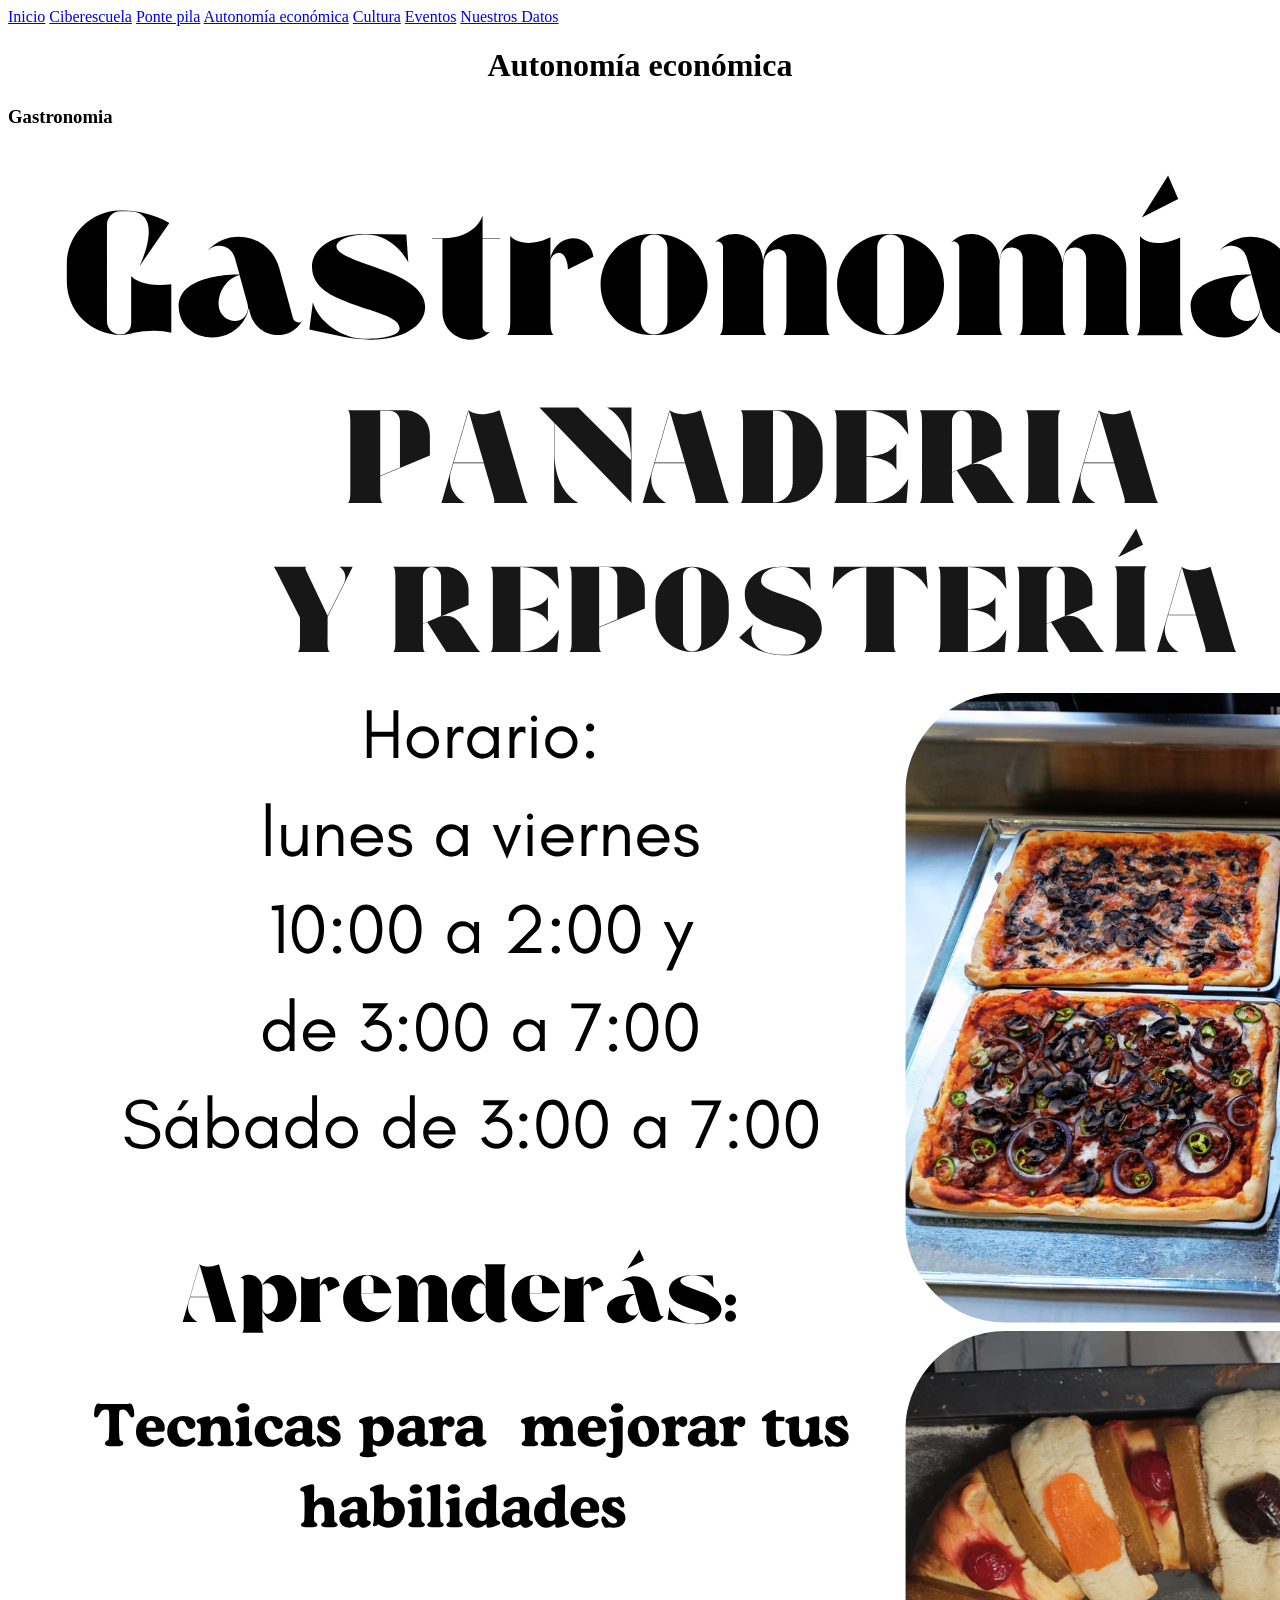
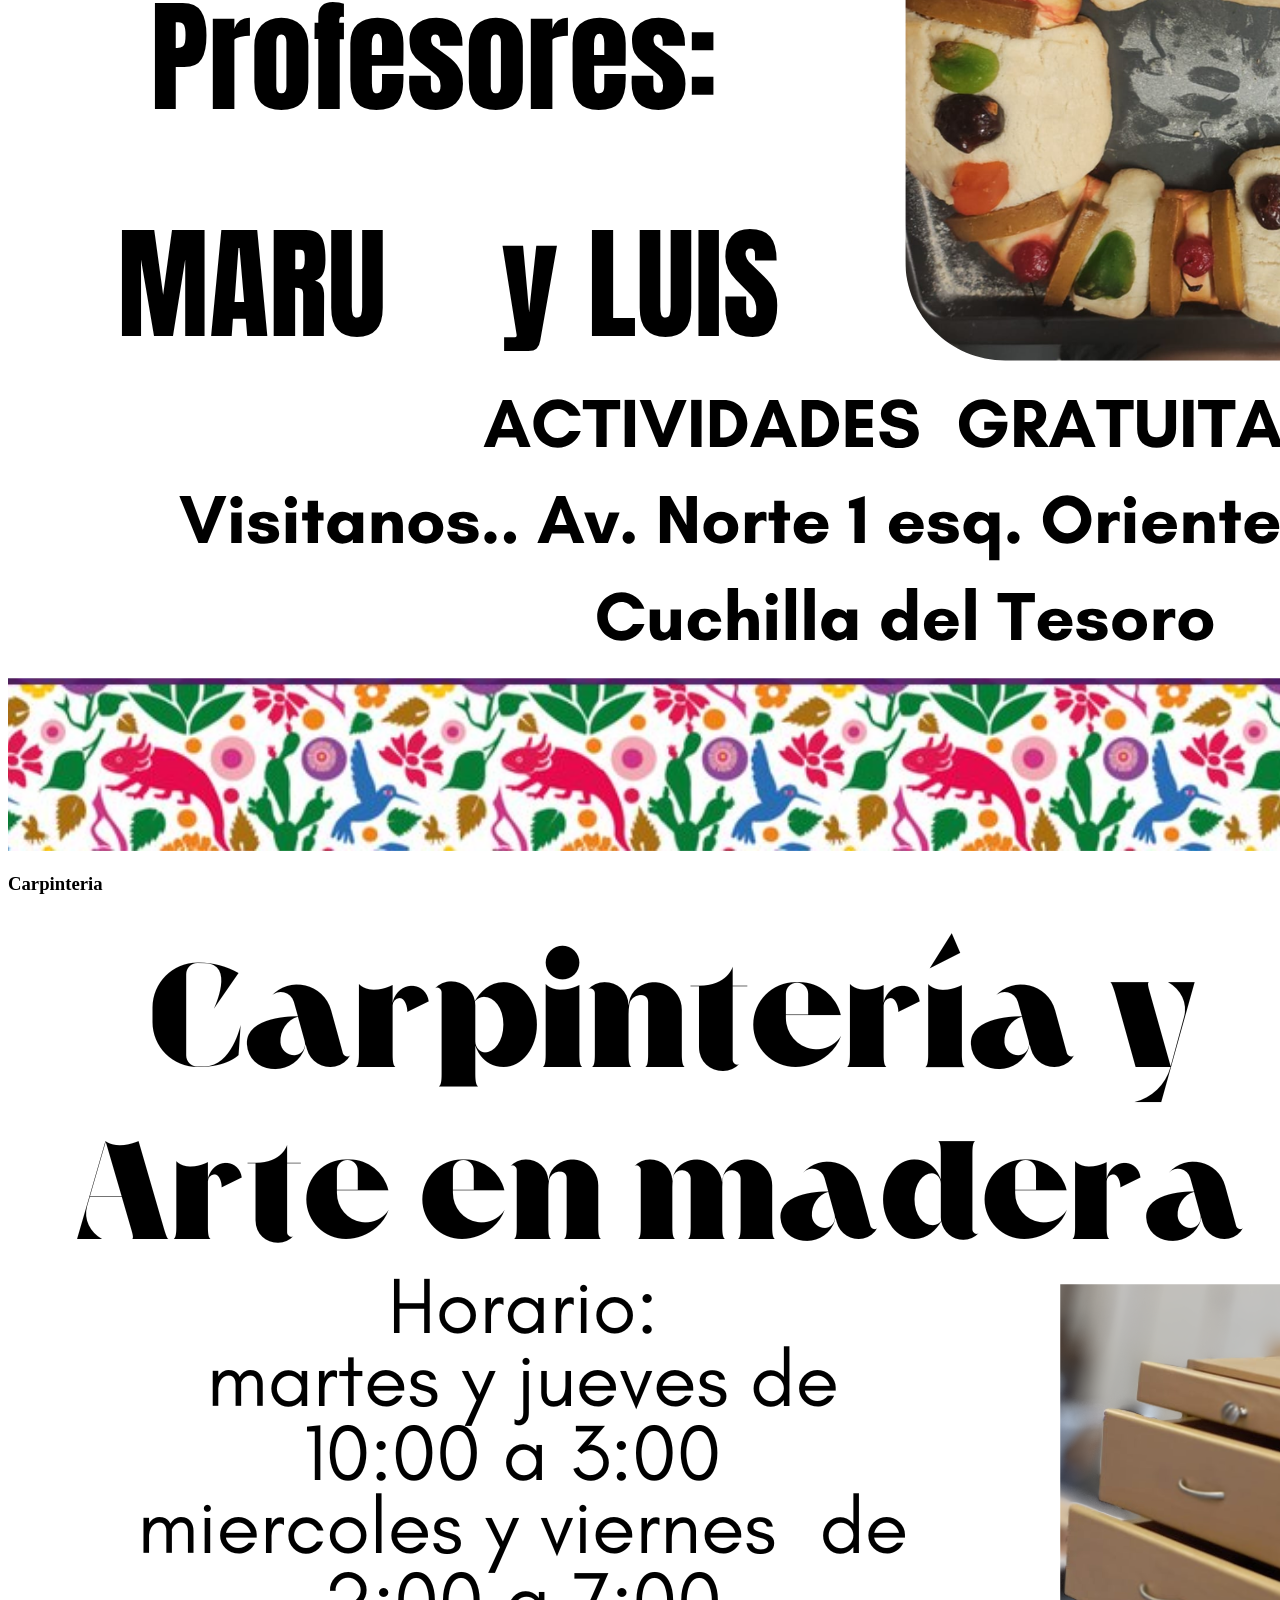
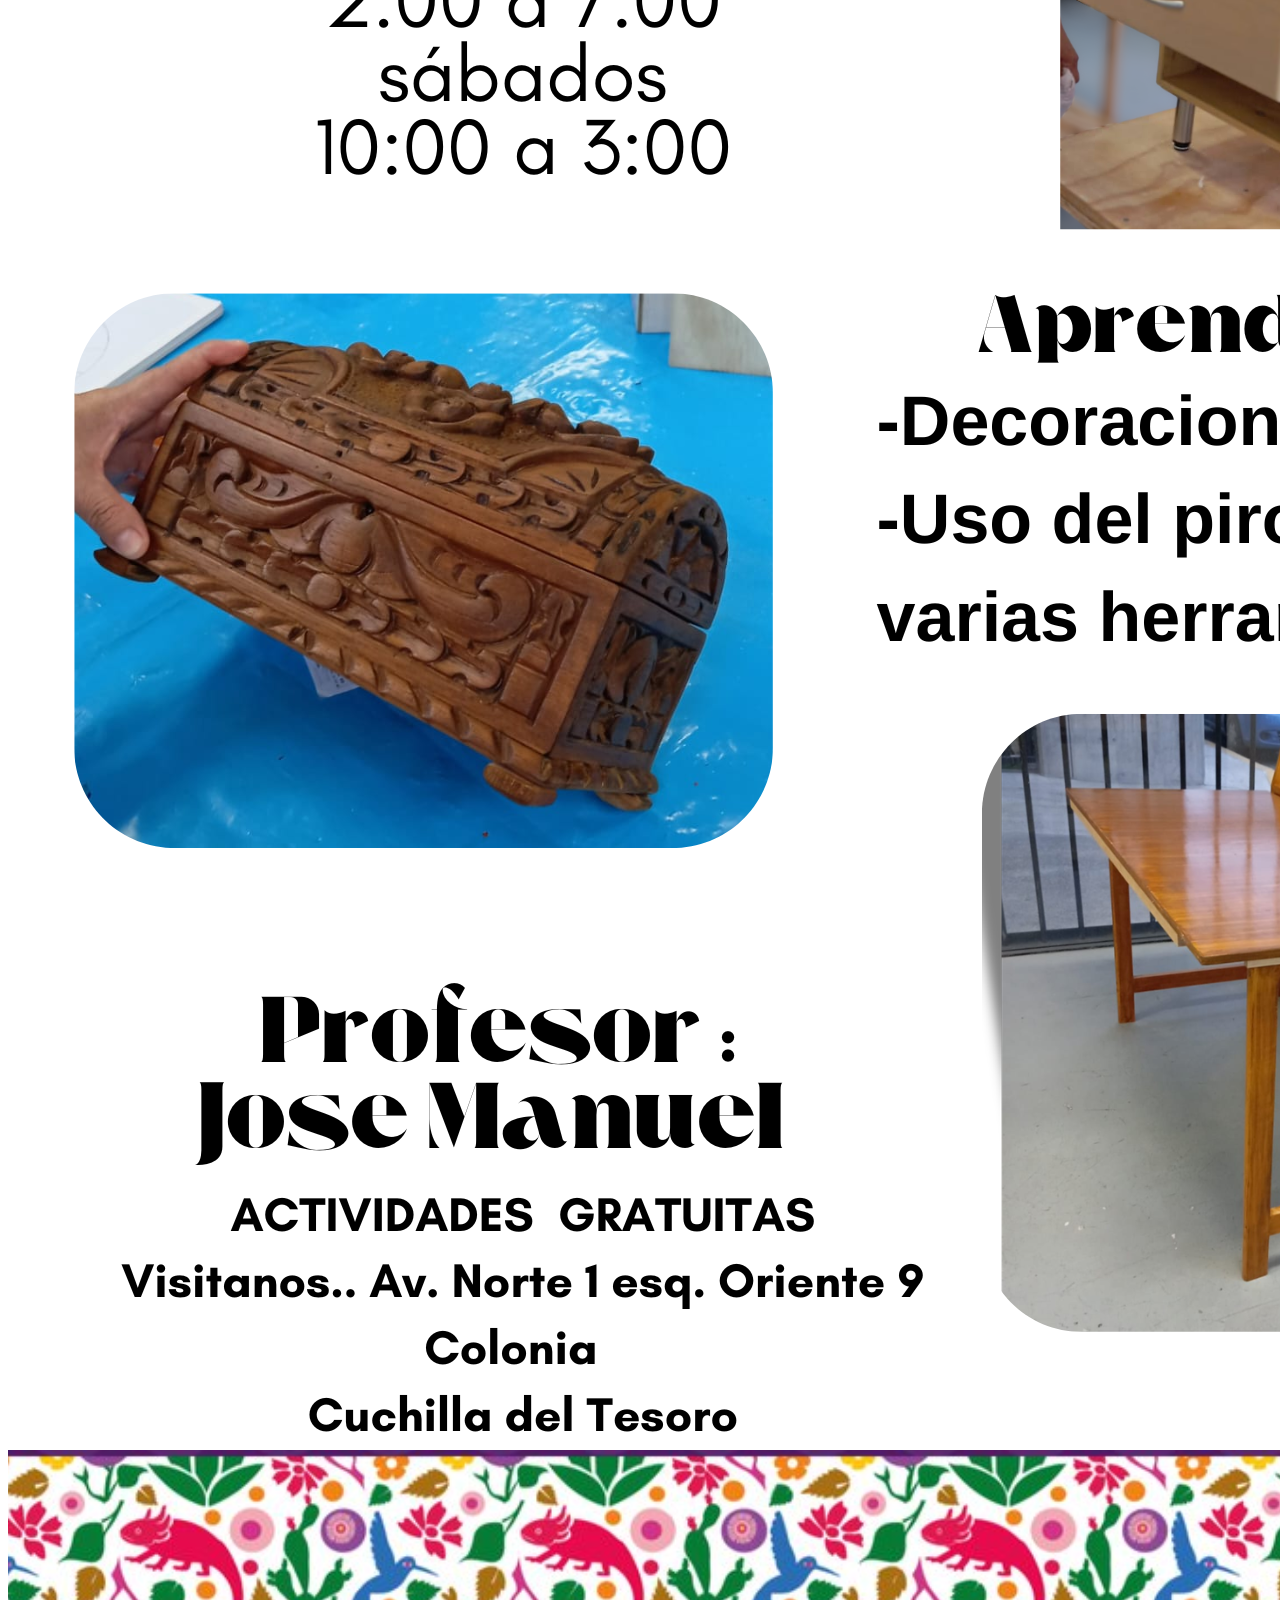
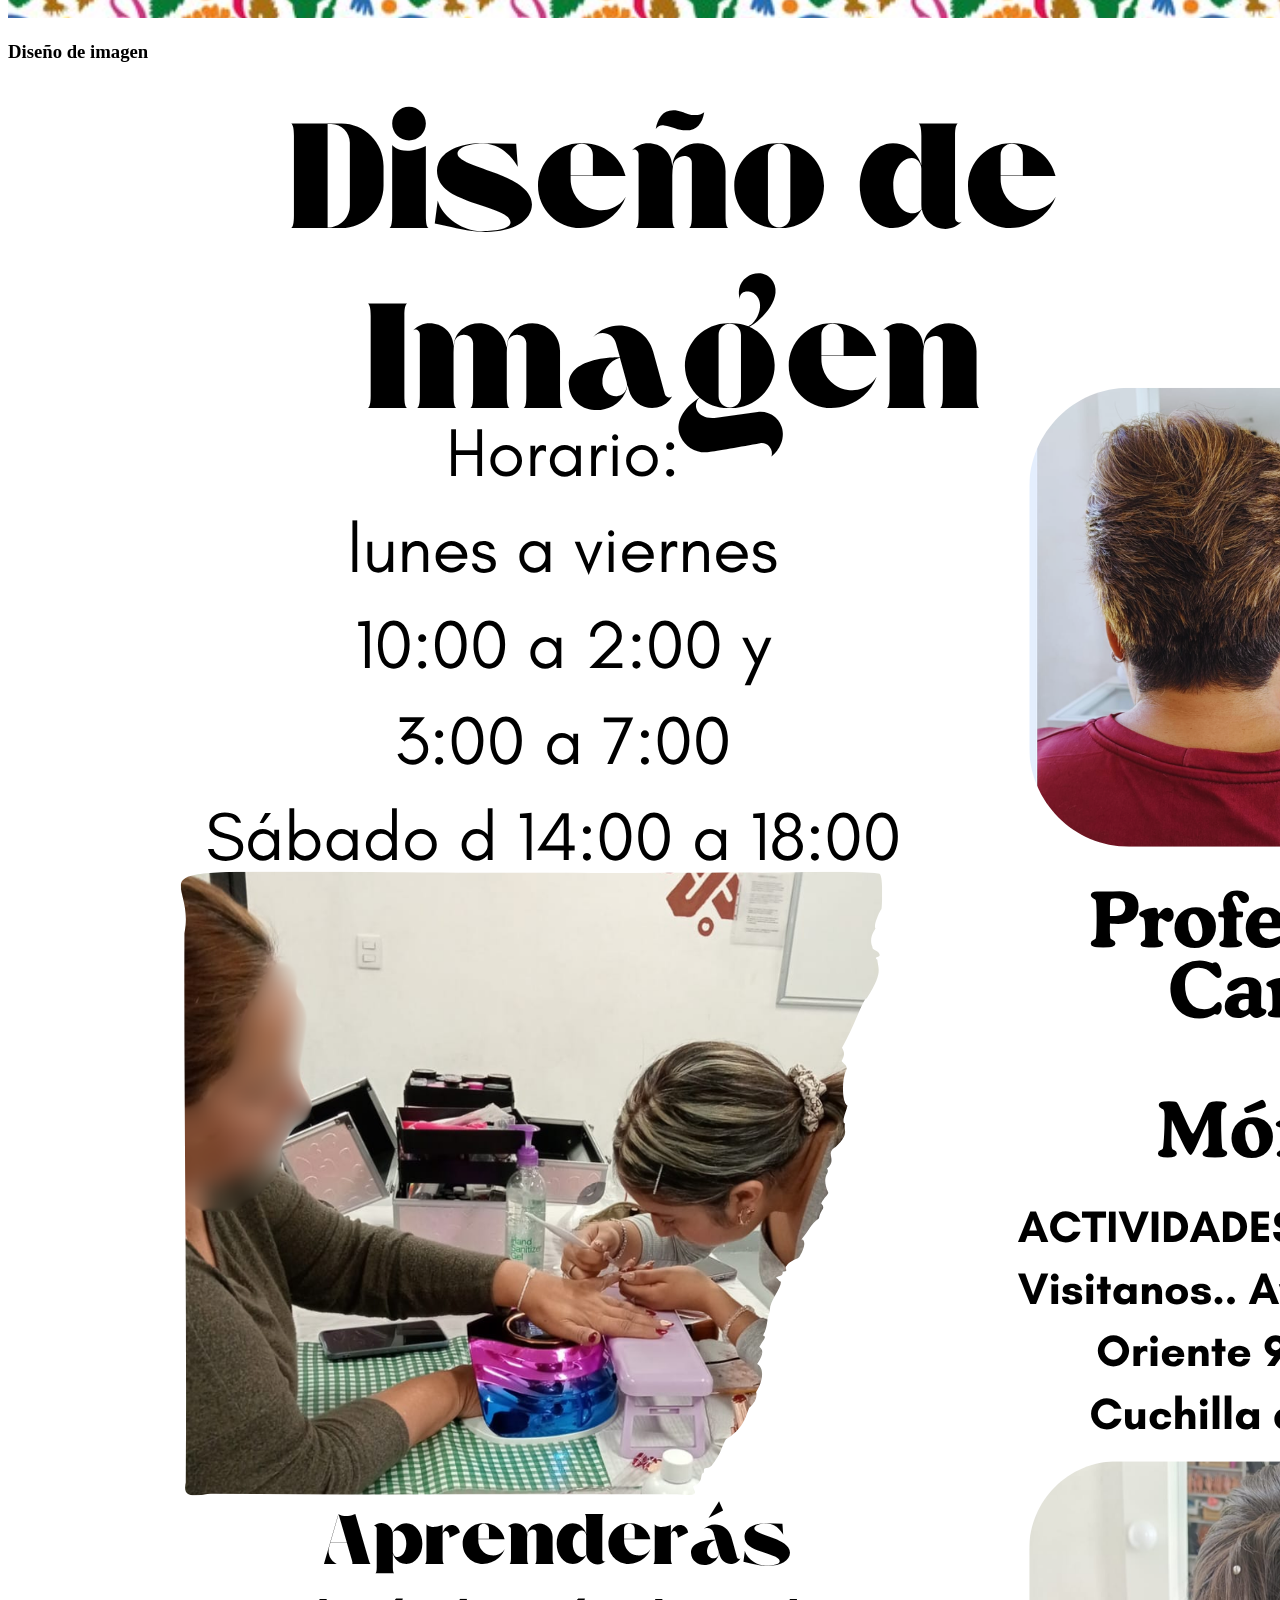
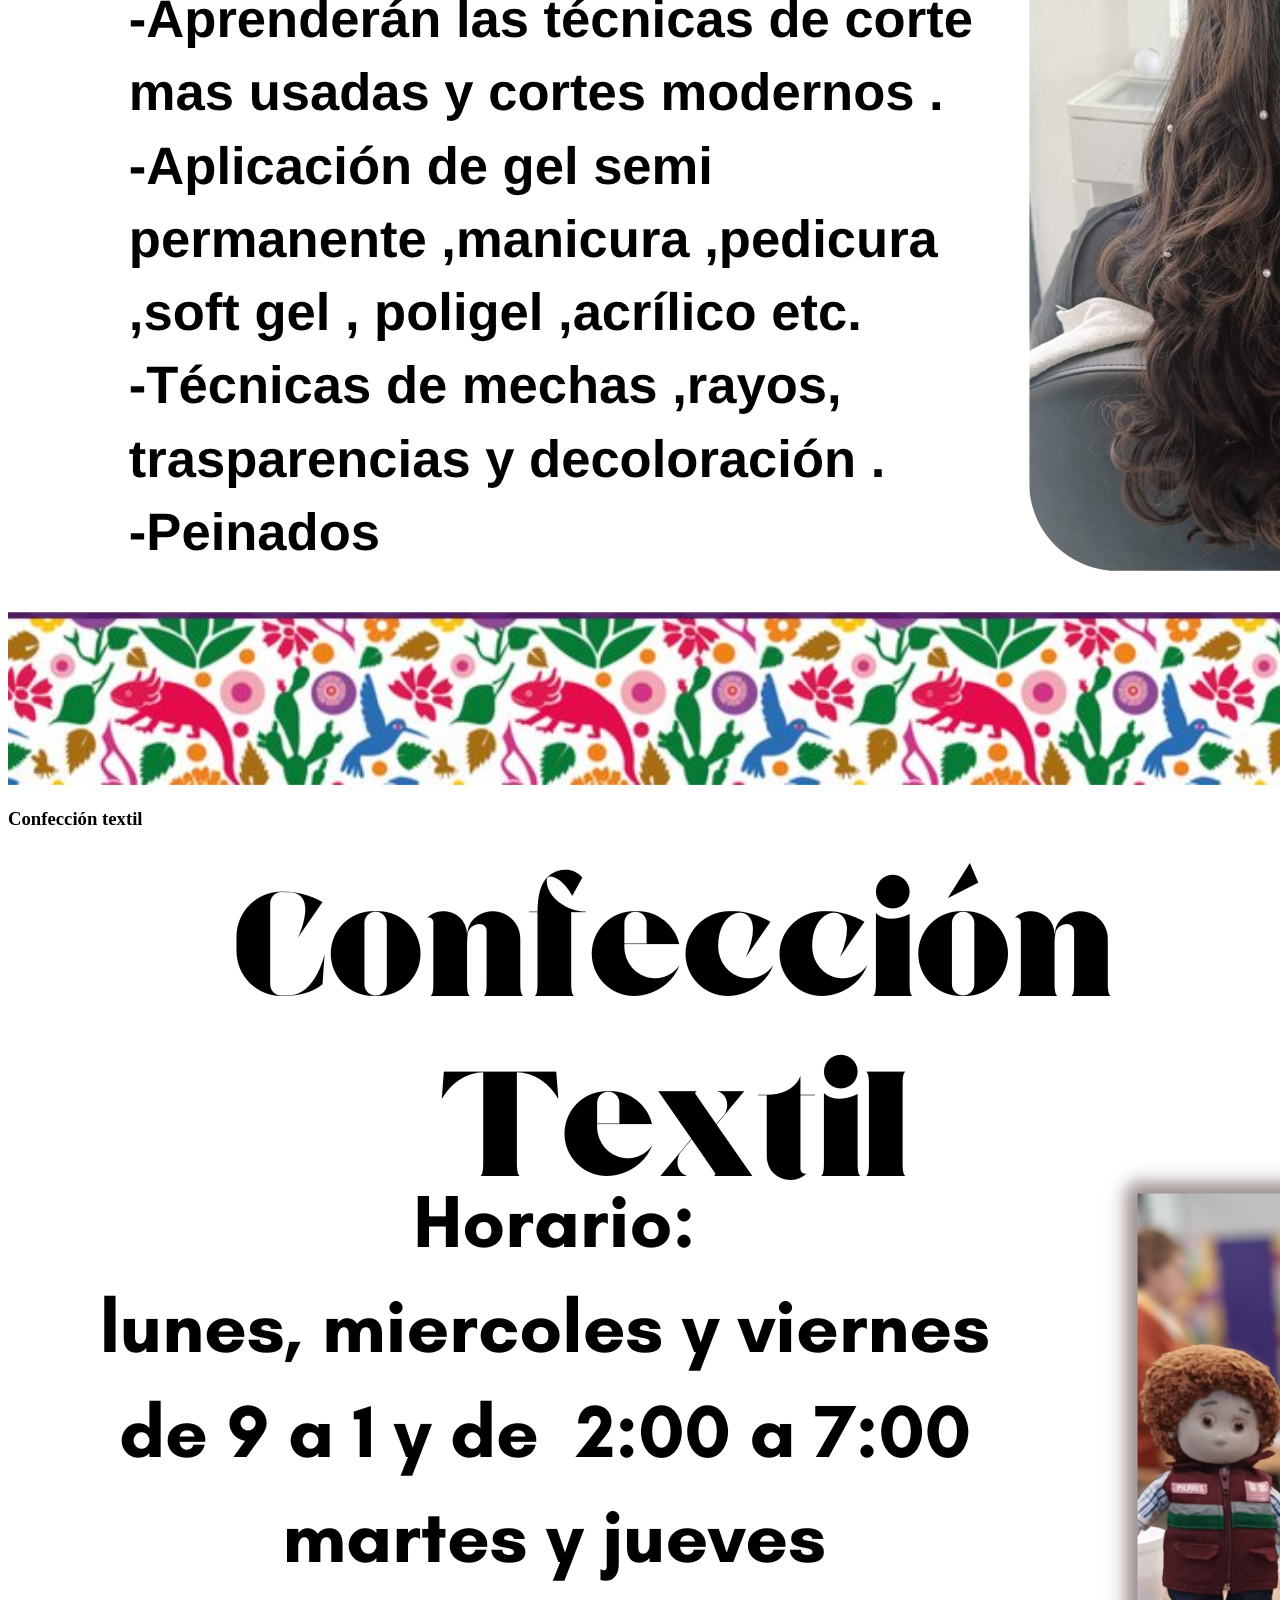
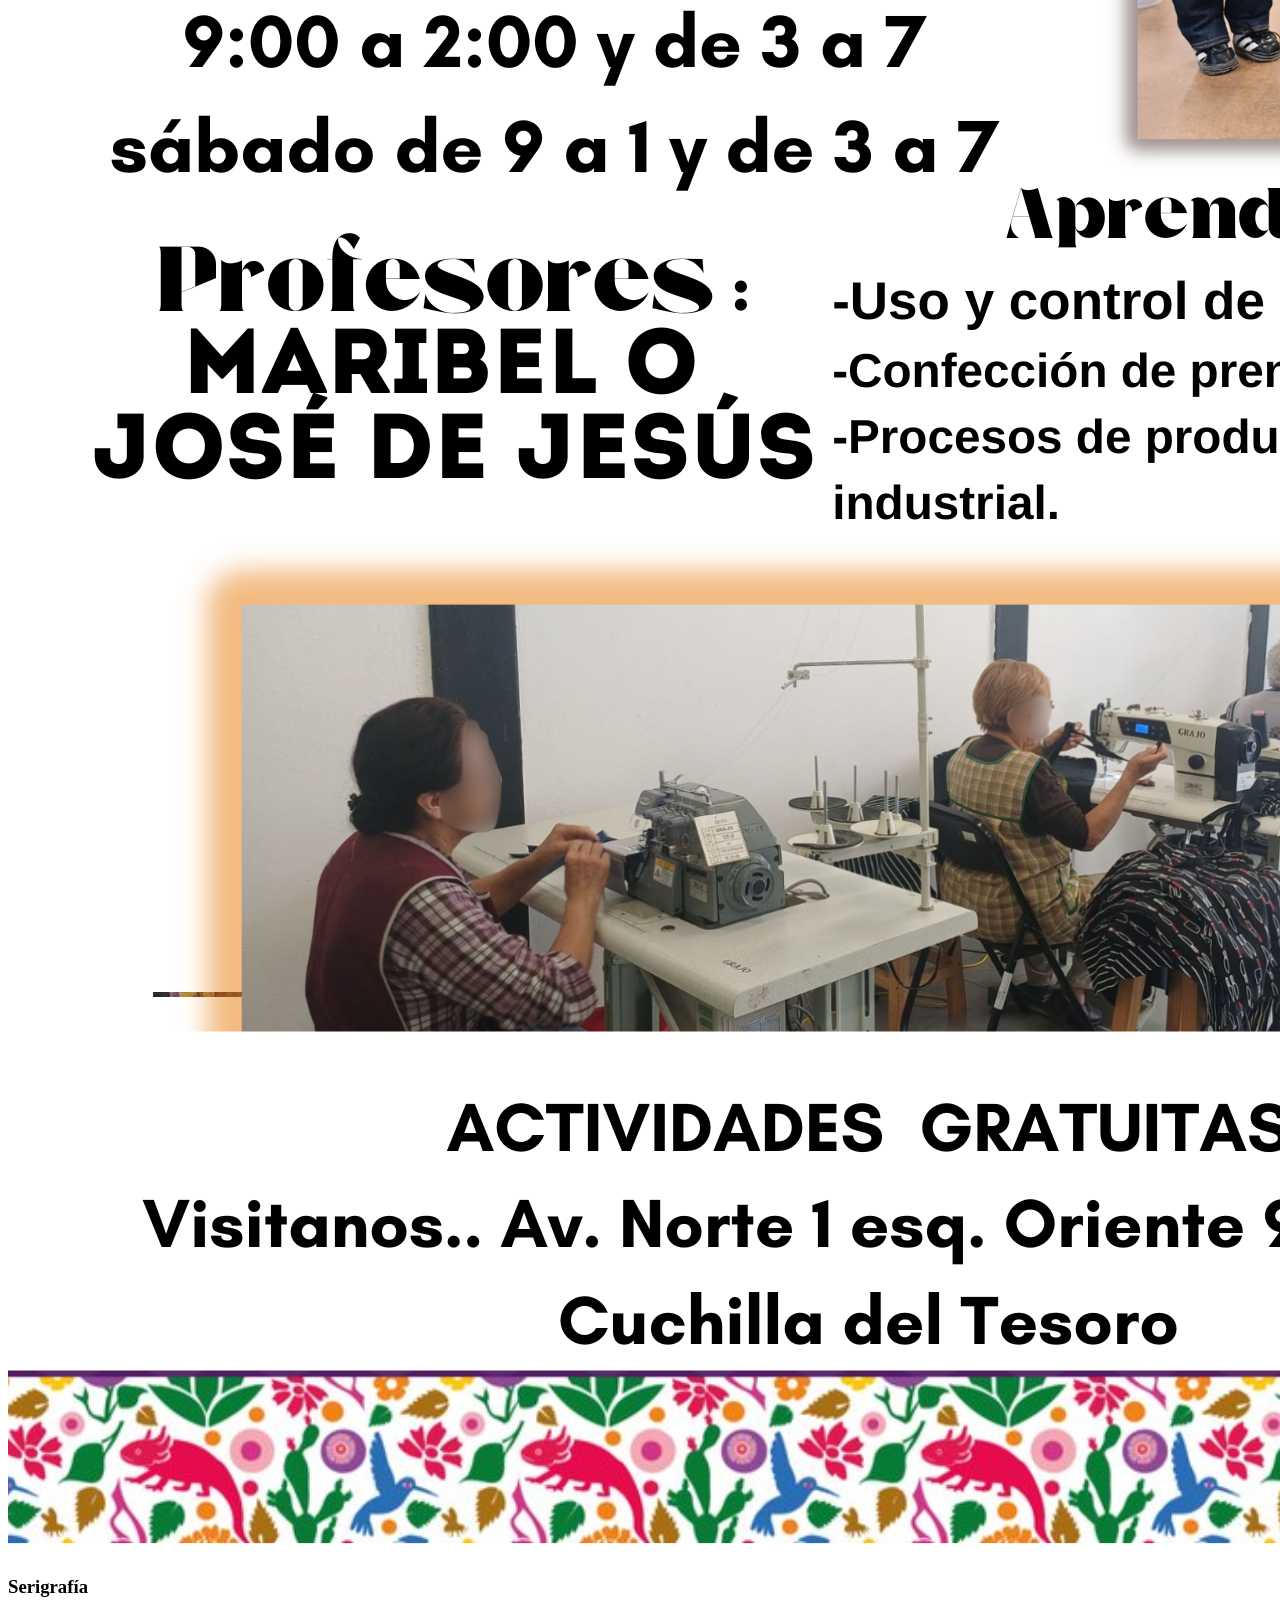
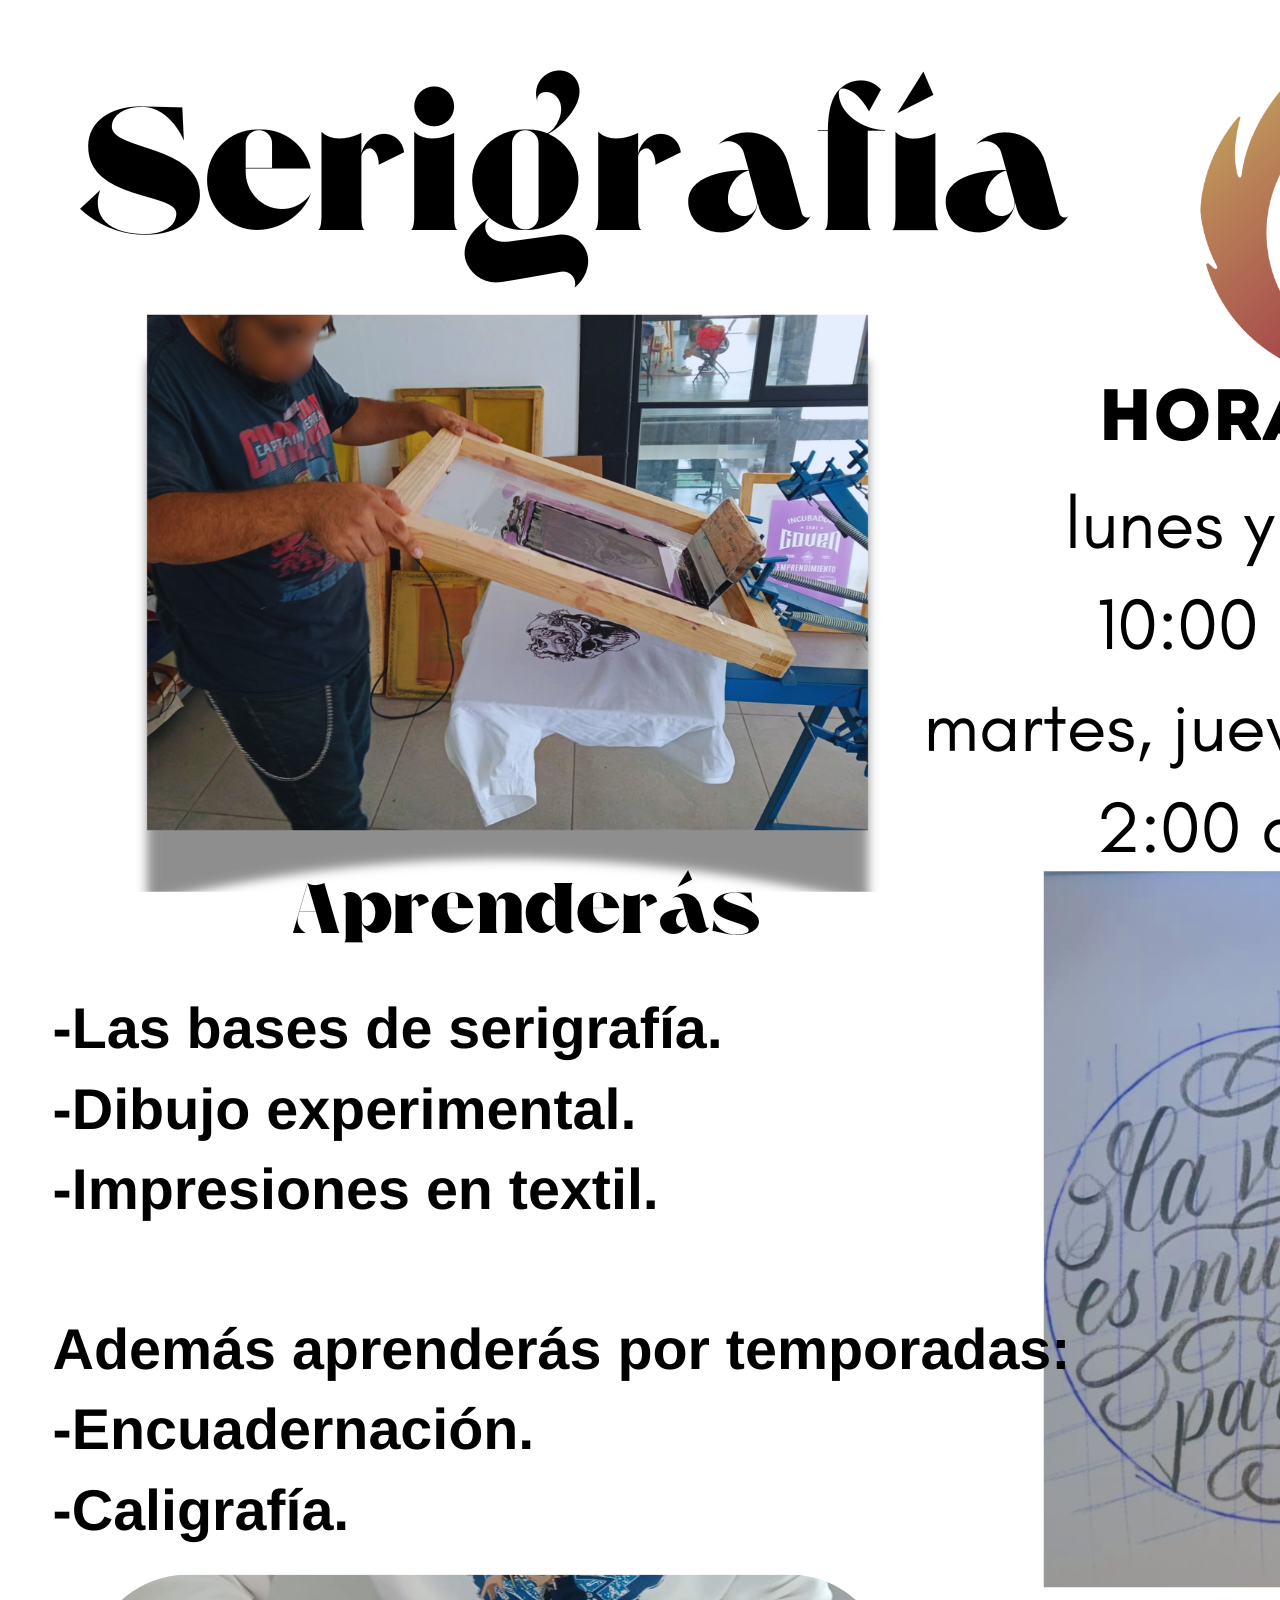
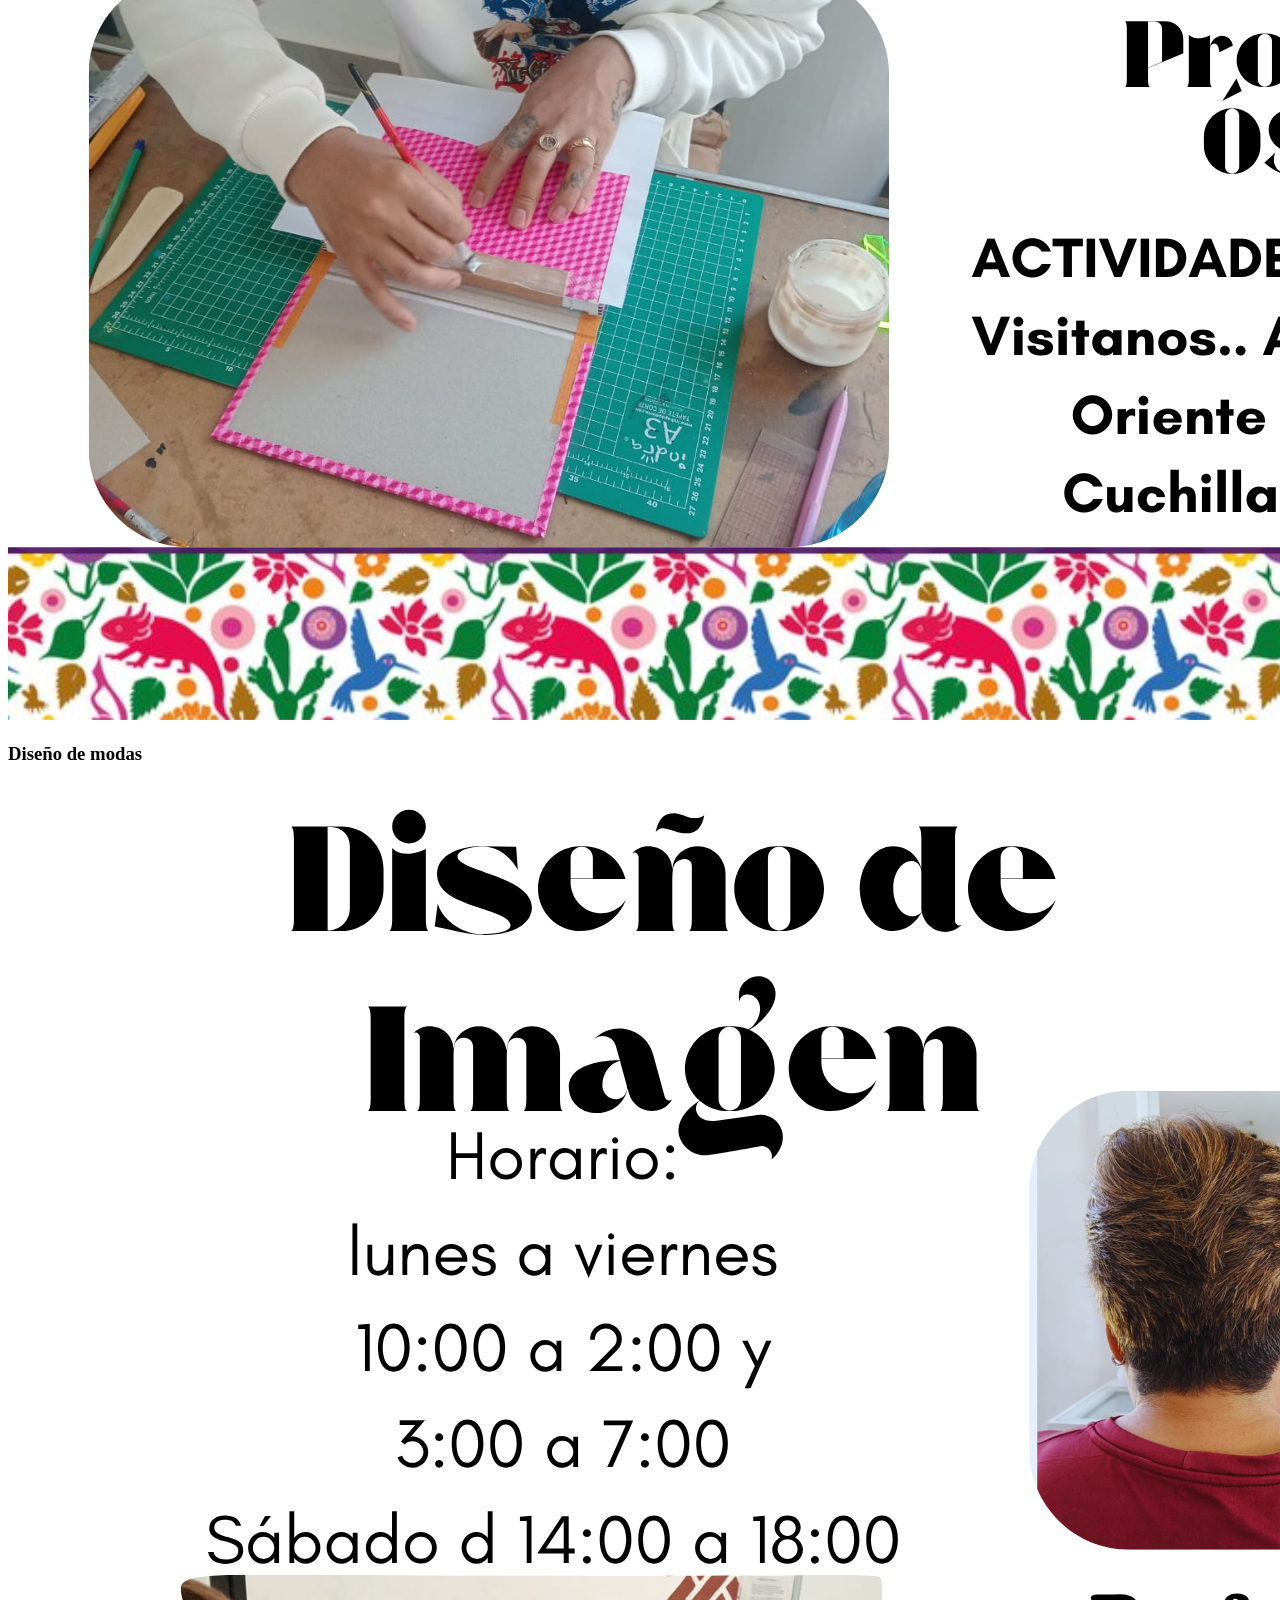
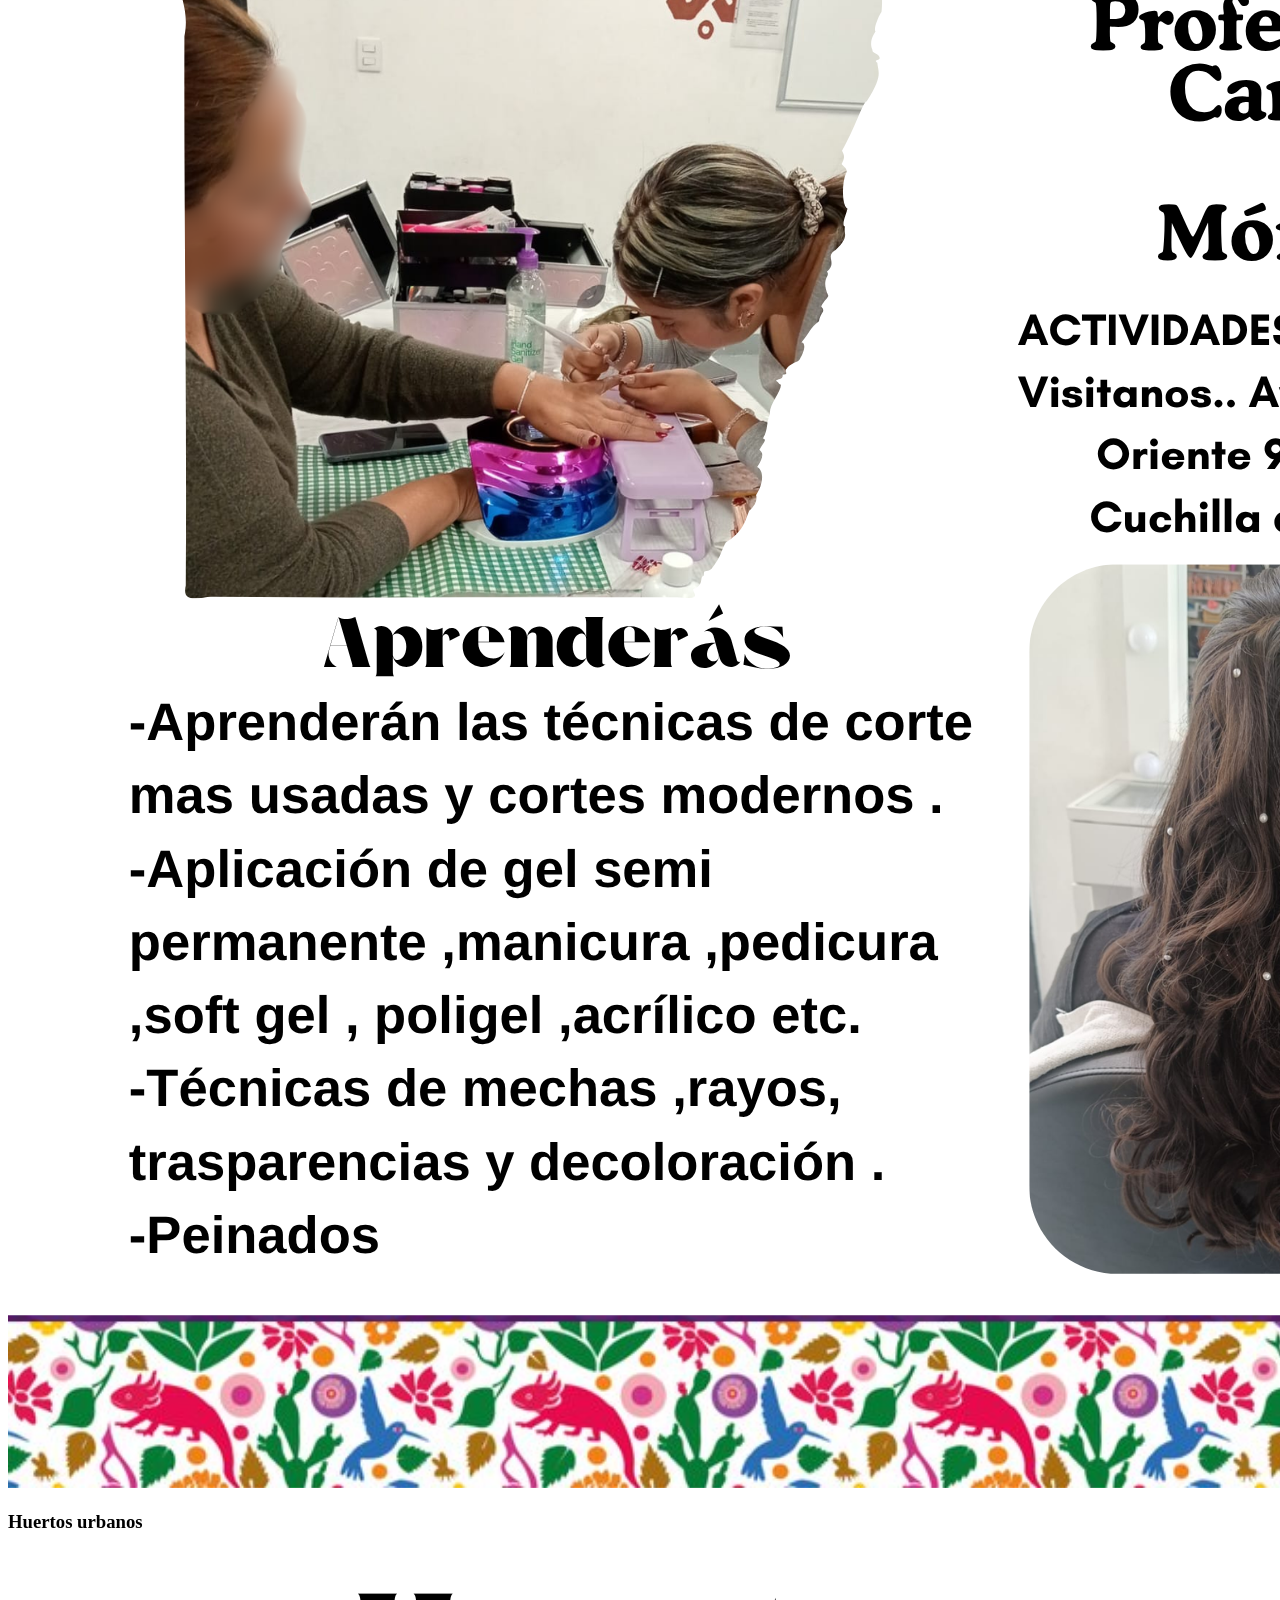
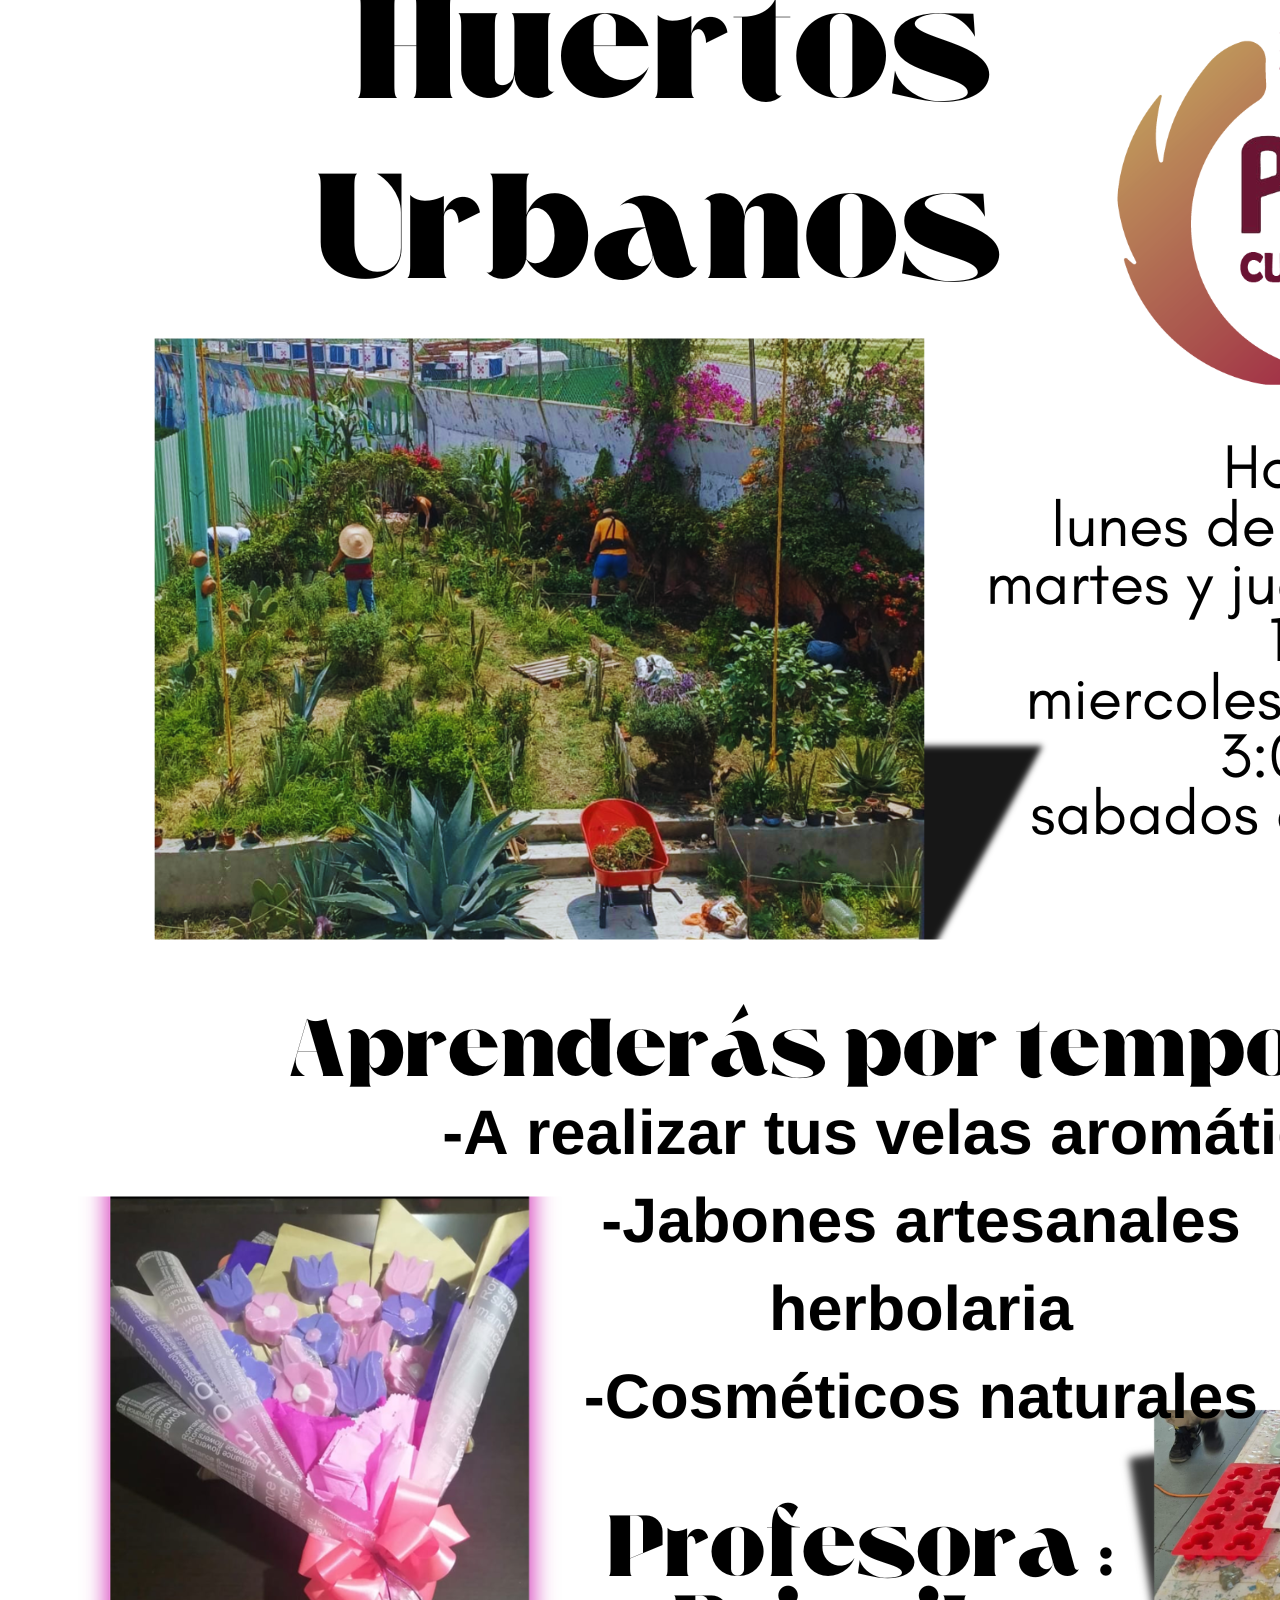
==== Autonomia_economica.html @ 13d19150 "Add files via upload" ====
<!DOCTYPE html>
<html lang="es">

<head>
    <meta charset="UTF-8">
    <title>Autonomía económica</title>
    <link rel="stylesheet" href="colores.css">
    <link rel="icon" href="pilares.png">
</head>

<body>

    <nav>
        <a href="index.html" class="ini">Inicio</a>
        <a href="talleres.html" class="tal">Ciberescuela</a>
        <a href="deportes.html" class="dep">Ponte pila</a>
         <a href="Autonomia_economica.html" class="ini">Autonomía económica</a>
          <a href="cultura.html" class="tal">Cultura</a>
           <a href="avisos.html" class="dep">Eventos</a>
        <a href="contacto.html" class="ubi"> Nuestros Datos</a>
    </nav>

    <h1 class="neon" style="text-align:center;">Autonomía económica</h1>

    <div class="container">

        <div class="card1" onclick="mostrarImagen(this)">
            <h3>Gastronomia </h3>

            <img src="gastro.png" class="imagen">
        </div>

        <div class="card2" onclick="mostrarImagen(this)">

            <h3>Carpinteria</h3>

            <img src="carpinteria.png" class="imagen">

        </div>

        <div class="card3" onclick="mostrarImagen(this)">
            <h3>Diseño de imagen</h3>

            <img src="diseño.png" class="imagen">
        </div>

        <div class="card2" onclick="mostrarImagen(this)">
            <h3>Confección textil</h3>

            <img src="textil.png" class="imagen">
        </div>

        <div class="card1" onclick="mostrarImagen(this)">
            <h3>Serigrafía </h3>

            <img src="serigrafia.png" class="imagen">
        </div>

        <div class="card2" onclick="mostrarImagen(this)">
            <h3>Diseño de modas</h3>

            <img src="diseño.png" class="imagen">
        </div>


        <div class="card3" onclick="mostrarImagen(this)">
            <h3>Huertos urbanos</h3>

            <img src="huertos.png" class="imagen">
        </div>

        
       
    </div>

    <footer>© 2026 PILARES "Cuchilla del Tesoro"</footer>
    <br><br>

    <p class="creador">Desarrollador: Axel Yahir </p>
    <p class="creador">Contacto: axljair47@gmail.com</p>

    <script src="scrips.js"></script>

</body>

</html>
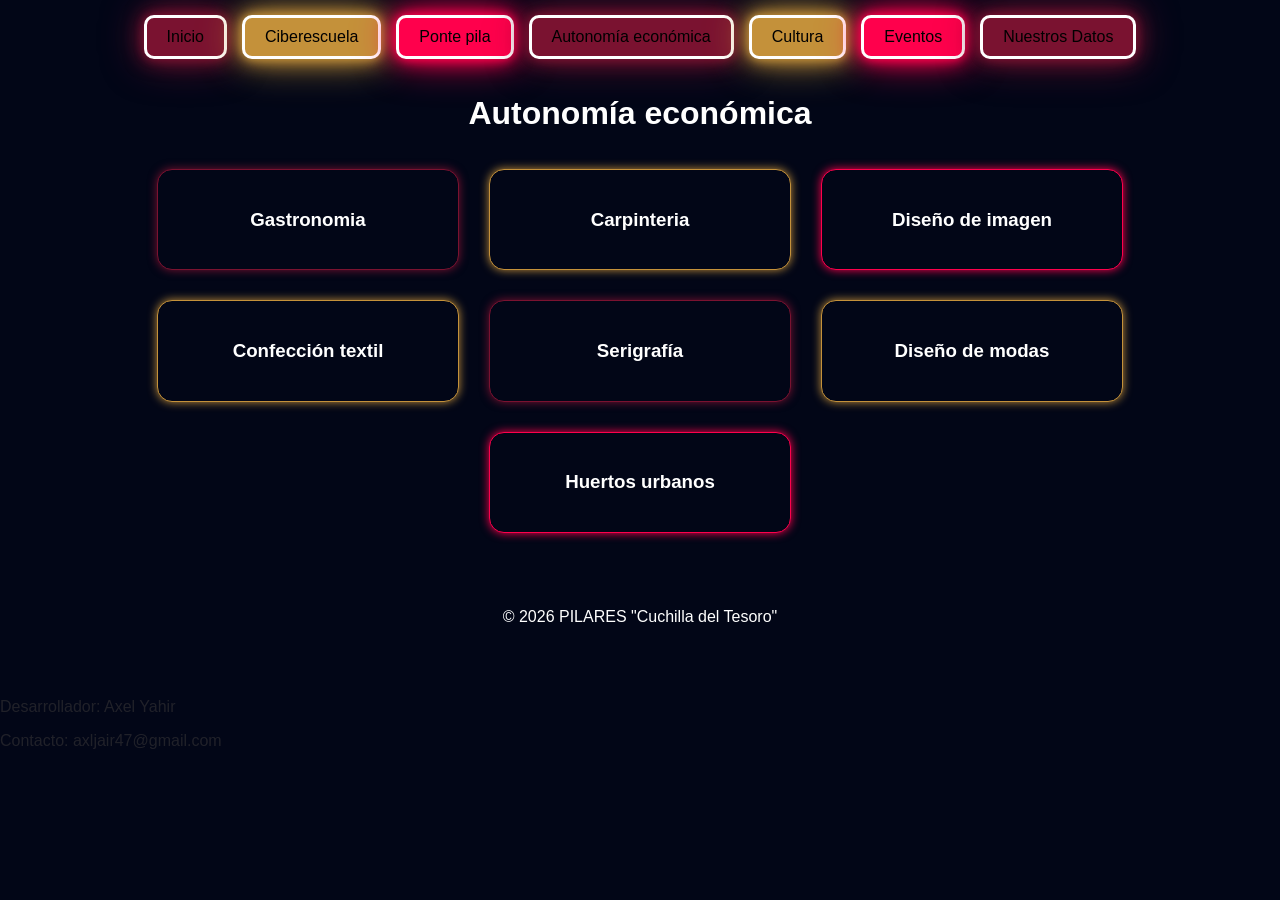
==== commit 2efa39ce: "Update Autonomia_economica.html" ====
--- a/Autonomia_economica.html
+++ b/Autonomia_economica.html
@@ -59,7 +59,7 @@
         <div class="card2" onclick="mostrarImagen(this)">
             <h3>Diseño de modas</h3>
 
-            <img src="diseño.png" class="imagen">
+            <img src="diseimag.png" class="imagen">
         </div>
 
 
@@ -83,4 +83,4 @@
 
 </body>
 
-</html>+</html>
--- a/colores.css
+++ b/colores.css
@@ -0,0 +1,272 @@
+body {
+    margin: 0;
+    font-family: Arial, sans-serif;
+    background: #020617;
+    color: white;
+}
+
+/*colores del cuerpo de la web*/
+
+@keyframes glow {
+    0% {
+        text-shadow: 0 0 5px rgb(255, 255, 255);
+    }
+
+    50% {
+        text-shadow: 0 0 20px rgb(255, 255, 255);
+    }
+
+    100% {
+        text-shadow: 0 0 5px rgb(255, 255, 255);
+    }
+}
+
+/*animacion blanca que tiene las letras PILARES*/
+
+
+.pilares span:nth-child(1) {
+    color: rgb(122, 18, 48);
+    animation: glow 2s infinite;
+}
+
+/*letra de la palabra Pilares*/
+
+.pilares span:nth-child(2) {
+    color: rgb(196, 145, 58);
+    animation: glow 2s infinite;
+}
+
+.pilares span:nth-child(3) {
+    color: rgb(166, 28, 69);
+    animation: glow 2s infinite;
+}
+
+.pilares span:nth-child(4) {
+    color: rgb(122, 18, 48);
+    animation: glow 2s infinite;
+}
+
+.pilares span:nth-child(5) {
+    color: rgb(196, 145, 58);
+    animation: glow 2s infinite;
+}
+
+.pilares span:nth-child(6) {
+    color: rgb(166, 28, 69);
+    animation: glow 2s infinite;
+}
+
+.pilares span:nth-child(7) {
+    color: rgb(122, 18, 48);
+    animation: glow 2s infinite;
+}
+
+nav {
+    display: flex;
+    justify-content: center;
+    gap: 15px;
+    padding: 15px;
+}
+
+/*atributos del menu de navegacion los cuales cumplen la funcion de que esten separados, medidas entre si, centrados etc */
+
+nav a {
+    text-decoration: none;
+    padding: 10px 20px;
+    border-radius: 10px;
+    transition: 0.3s;
+}
+
+/*atributos de los links del menu de navegacion los cuales cumplen la funcion de que esten separados, medidas entre si, centrados etc */
+
+
+.ini {
+    color: rgb(0, 0, 0);
+    background-color: rgb(122, 18, 48);
+    border: solid;
+    border-color: rgb(255, 255, 255);
+    box-shadow: 0 0 10px rgb(122, 18, 48), 0 0 20px rgb(122, 18, 48), 0 0 40px rgb(122, 18, 48);
+    transition: 0.3s;
+}
+
+/**/
+
+.ini:hover {
+    background-color: rgb(196, 145, 58);
+    box-shadow: 0 0 10px rgb(196, 145, 58), 0 0 20px rgb(196, 145, 58), 0 0 40px rgb(196, 145, 58);
+
+}
+
+.tal {
+    color: rgb(0, 0, 0);
+    background-color: rgb(196, 145, 58);
+    border: solid;
+    border-color: rgb(255, 255, 255);
+    box-shadow: 0 0 10px rgb(196, 145, 58), 0 0 20px rgb(196, 145, 58), 0 0 40px rgb(196, 145, 58);
+    transition: 0.3s;
+}
+
+.tal:hover {
+    background-color: rgb(166, 28, 69);
+    box-shadow: 0 0 10px rgb(166, 28, 69), 0 0 20px rgb(166, 28, 69), 0 0 40px rgb(166, 28, 69);
+
+}
+
+.dep {
+    color: rgb(0, 0, 0);
+    background-color: rgb(255, 0, 76);
+    border: solid;
+    border-color: rgb(255, 255, 255);
+    box-shadow: 0 0 10px rgb(255, 0, 76), 0 0 20px rgb(255, 0, 76), 0 0 40px rgb(255, 0, 76);
+    transition: 0.3s;
+}
+
+.dep:hover {
+    background-color: rgb(122, 18, 48);
+    box-shadow: 0 0 10px rgb(122, 18, 48), 0 0 20px rgb(122, 18, 48), 0 0 40px rgb(122, 18, 48);
+
+}
+
+.ubi {
+    color: rgb(0, 0, 0);
+    background-color: rgb(122, 18, 48);
+    border: solid;
+    border-color: rgb(255, 255, 255);
+    box-shadow: 0 0 10px rgb(122, 18, 48), 0 0 20px rgb(122, 18, 48), 0 0 40px rgb(122, 18, 48);
+    transition: 0.3s;
+}
+
+.ubi:hover {
+    background-color: rgb(196, 145, 58);
+    box-shadow: 0 0 10px rgb(196, 145, 58), 0 0 20px rgb(196, 145, 58), 0 0 40px rgb(196, 145, 58);
+
+}
+
+.hero {
+    text-align: center;
+    padding: 100px 20px;
+}
+
+.btn {
+    display: inline-block;
+    margin-top: 20px;
+    padding: 15px 25px;
+    border: 2px solid #f0f;
+    color: #f0f;
+    border-radius: 10px;
+    text-decoration: none;
+    transition: 0.3s;
+}
+
+.btn:hover {
+    background: #f0f;
+    color: black;
+    box-shadow: 0 0 20px #f0f;
+}
+
+.btn1 {
+    display: inline-block;
+    margin-top: 20px;
+    padding: 15px 25px;
+    border: 2px solid rgb(255, 255, 255);
+    color: rgb(249, 249, 249);
+    border-radius: 10px;
+    text-decoration: none;
+    transition: 0.3s;
+}
+
+.btn1:hover {
+    background: rgb(255, 255, 255);
+    color: black;
+    box-shadow: 0 0 20px rgb(255, 253, 255);
+}
+
+.container {
+    display: flex;
+    flex-wrap: wrap;
+    justify-content: center;
+}
+
+.card1 {
+    background: #020617;
+    border: 1px solid rgb(122, 18, 48);
+    margin: 15px;
+    padding: 20px;
+    width: 260px;
+    border-radius: 15px;
+    text-align: center;
+    box-shadow: 0 0 10px rgb(122, 18, 48);
+    transition: 0.3s;
+}
+
+.card1:hover {
+    transform: scale(1.05);
+    box-shadow: 0 0 25px rgb(196, 145, 58);
+    border: 1px solid rgb(196, 145, 58);
+}
+
+.card2 {
+    background: #020617;
+    border: 1px solid rgb(196, 145, 58);
+    margin: 15px;
+    padding: 20px;
+    width: 260px;
+    border-radius: 15px;
+    text-align: center;
+    box-shadow: 0 0 10px rgb(196, 145, 58);
+    transition: 0.3s;
+}
+
+.card2:hover {
+    transform: scale(1.05);
+    box-shadow: 0 0 25px rgb(255, 0, 76);
+    border: 1px solid rgb(255, 0, 76);
+
+}
+
+.card3 {
+    background: #020617;
+    border: 1px solid rgb(254, 0, 76);
+    margin: 15px;
+    padding: 20px;
+    width: 260px;
+    border-radius: 15px;
+    text-align: center;
+    box-shadow: 0 0 10px rgb(255, 0, 76);
+    transition: 0.3s;
+}
+
+.card3:hover {
+    transform: scale(1.05);
+    box-shadow: 0 0 25px rgb(122, 18, 48);
+    border: 1px solid rgb(122, 18, 48);
+}
+
+
+
+
+
+
+footer {
+    text-align: center;
+    padding: 20px;
+    margin-top: 40px;
+}
+
+
+@media (max-width: 600px) {
+    .card {
+        width: 90%;
+    }
+}
+
+
+.imagen {
+    display: none;
+    width: 100%;
+    margin-top: 10px;
+}
+
+.creador {
+    color: rgba(55, 54, 55, 0.582);
+}
